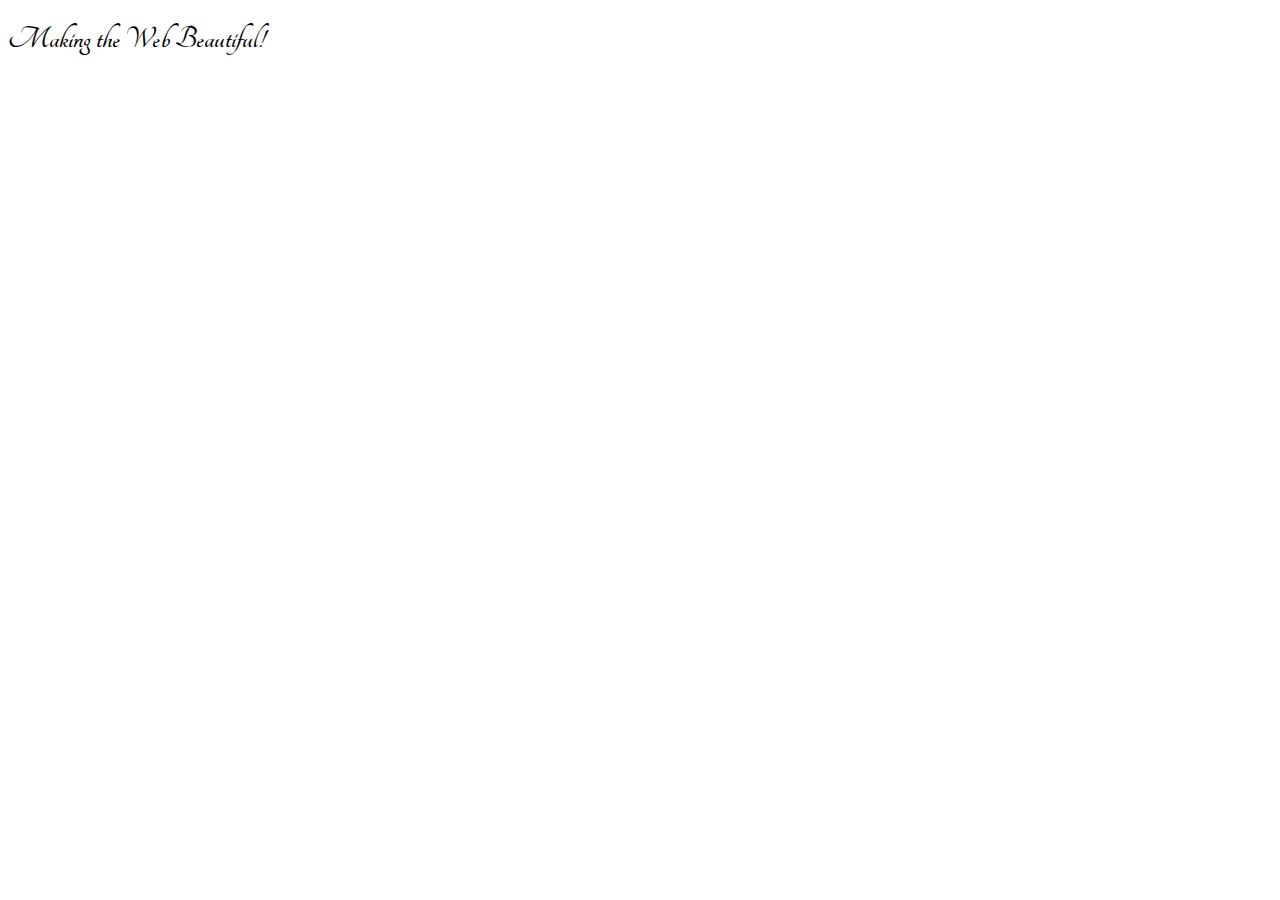
==== test-text.html @ 39fba69b "Create test-text.html" ====
<!DOCTYPE html>
<html lang="en">
	<head>
		<meta charset="UTF-8" />
		<meta http-equiv="X-UA-Compatible" content="IE=edge" />
		<meta name="viewport" content="width=device-width, initial-scale=1.0" />
		<title>Document</title>

		<link href="https://fonts.googleapis.com/css2?family=Tangerine:wght@700&display=swap" rel="stylesheet" />

		<style>
			.title {
				font-family: "Tangerine", cursive;
			}
		</style>
	</head>
	<body
		><h1 class="title">Making the Web Beautiful!</h1>
	</body>
</html>
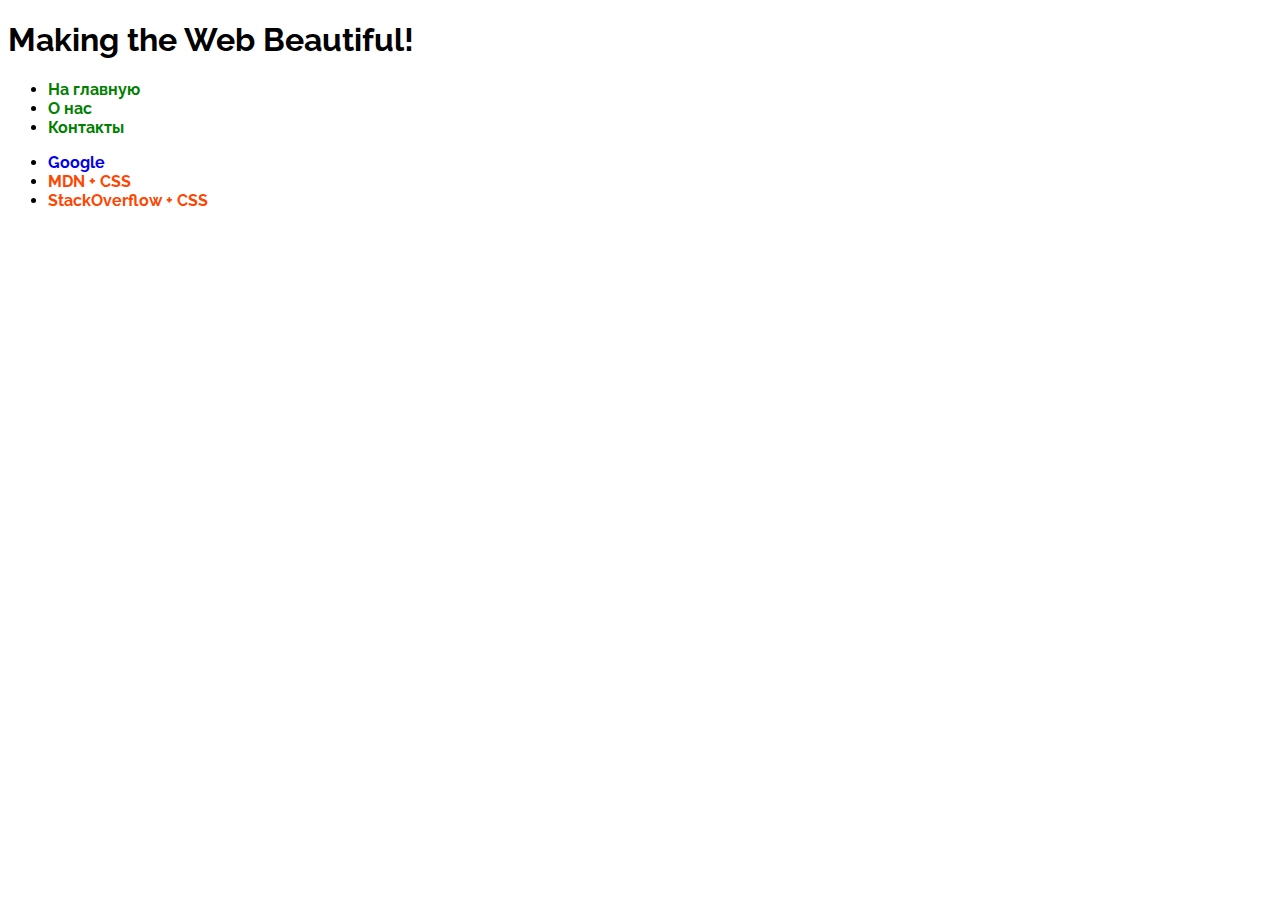
==== commit a4b5ca8b: "пробую шрифты" ====
--- a/test-text.html
+++ b/test-text.html
@@ -6,15 +6,40 @@
 		<meta name="viewport" content="width=device-width, initial-scale=1.0" />
 		<title>Document</title>
 
-		<link href="https://fonts.googleapis.com/css2?family=Tangerine:wght@700&display=swap" rel="stylesheet" />
+		<link rel="stylesheet" href="./css/styles.css" />
 
-		<style>
-			.title {
-				font-family: "Tangerine", cursive;
-			}
-		</style>
+		<link rel="preconnect" href="https://fonts.googleapis.com" />
+		<link rel="preconnect" href="https://fonts.gstatic.com" crossorigin />
+		<link
+			href="https://fonts.googleapis.com/css2?family=Raleway:wght400;500;700;900&family=Roboto:wght@400;500;700;900&display=swap"
+			rel="stylesheet"
+		/>
 	</head>
-	<body
-		><h1 class="title">Making the Web Beautiful!</h1>
+	<body>
+		<h1 class="title">Making the Web Beautiful!</h1>
+
+		<ul>
+			<li>
+				<a class="link" href="./index.html">На главную</a>
+			</li>
+			<li>
+				<a class="link" href="./about.html">О нас</a>
+			</li>
+			<li>
+				<a class="link" href="./contats.html">Контакты</a>
+			</li>
+		</ul>
+
+		<ul>
+			<li>
+				<a class="link" href="https://www.google.com">Google</a>
+			</li>
+			<li>
+				<a class="link" href="https://developer.mozilla.org/ru/docs/web/css">MDN + CSS</a>
+			</li>
+			<li>
+				<a class="link" href="https://stackoverflow.com/questions/tagged/css">StackOverflow + CSS</a>
+			</li>
+		</ul>
 	</body>
 </html>
--- a/css/styles.css
+++ b/css/styles.css
@@ -0,0 +1,16 @@
+body {
+	font-family: Raleway;
+	font-weight: 700;
+}
+
+.link {
+	text-decoration: none;
+}
+
+[href$="html"] {
+	color: green;
+}
+
+[href$="css"] {
+	color: orangered;
+}
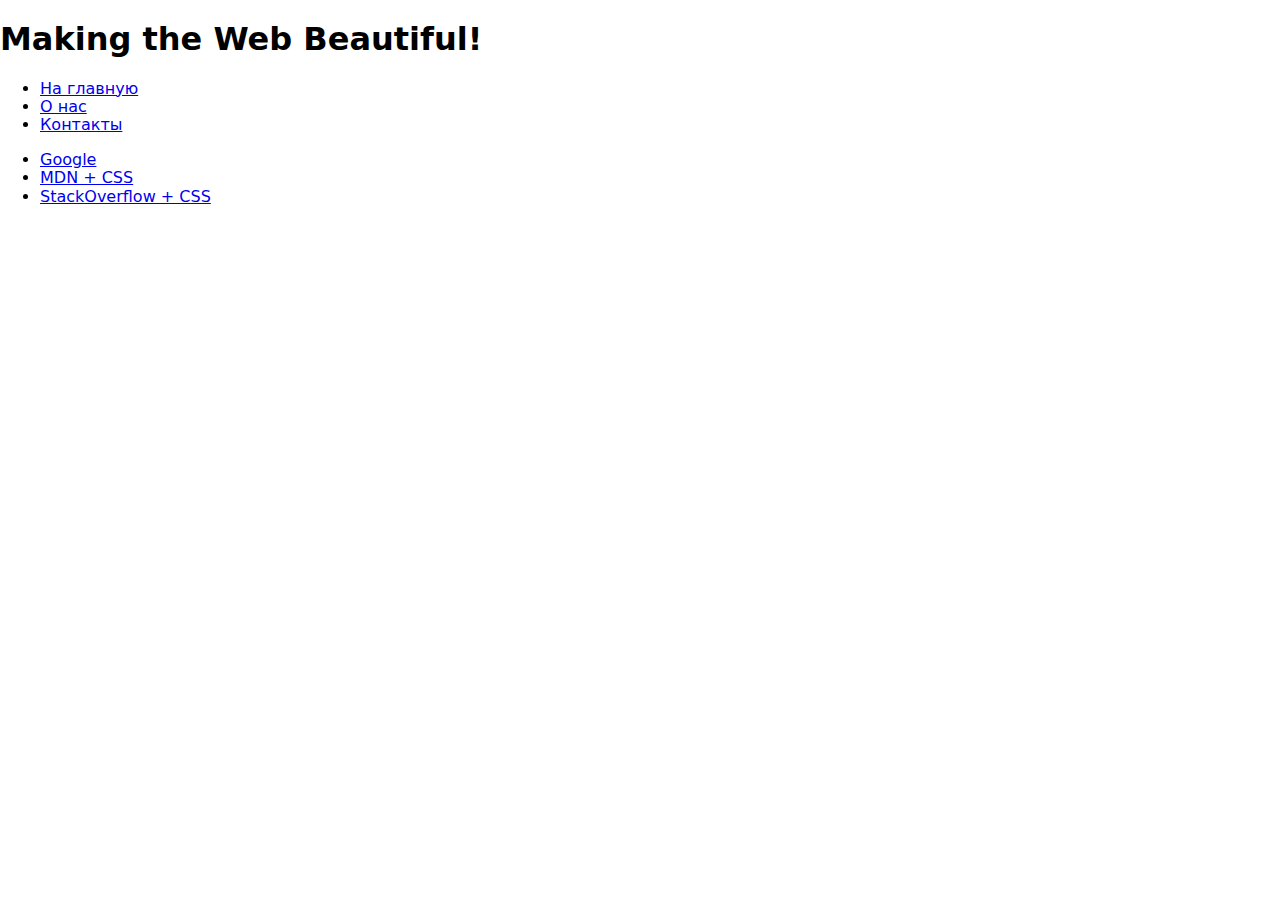
==== commit 1d6c1b52: "тест Репета" ====
--- a/test-text.html
+++ b/test-text.html
@@ -6,14 +6,19 @@
 		<meta name="viewport" content="width=device-width, initial-scale=1.0" />
 		<title>Document</title>
 
-		<link rel="stylesheet" href="./css/styles.css" />
-
 		<link rel="preconnect" href="https://fonts.googleapis.com" />
 		<link rel="preconnect" href="https://fonts.gstatic.com" crossorigin />
 		<link
 			href="https://fonts.googleapis.com/css2?family=Raleway:wght400;500;700;900&family=Roboto:wght@400;500;700;900&display=swap"
 			rel="stylesheet"
 		/>
+
+		<link
+			rel="stylesheet"
+			href="https://cdnjs.cloudflare.com/ajax/libs/modern-normalize/1.1.0/modern-normalize.min.css"
+		/>
+
+		<link rel="stylesheet" href="./css/styles.css" />
 	</head>
 	<body>
 		<h1 class="title">Making the Web Beautiful!</h1>
--- a/css/styles.css
+++ b/css/styles.css
@@ -1,4 +1,4 @@
-body {
+/* body {
 	font-family: Raleway;
 	font-weight: 700;
 }
@@ -13,4 +13,33 @@
 
 [href$="css"] {
 	color: orangered;
+} */
+
+html {
+	box-sizing: border-box;
 }
+
+*,
+*::before,
+*::after {
+	box-sizing: inherit;
+}
+
+.btn {
+	display: inline-block;
+	padding: 20px 40px;
+	border: 2px solid green;
+	border-radius: 4px;
+	color: white;
+	background-color: tomato;
+	text-decoration: none;
+}
+
+.btn-icon {
+	display: inline-block;
+	height: 20px;
+	width: 20px;
+	margin-right: 6px;
+	background-color: skyblue;
+	vertical-align: bottom;
+}
